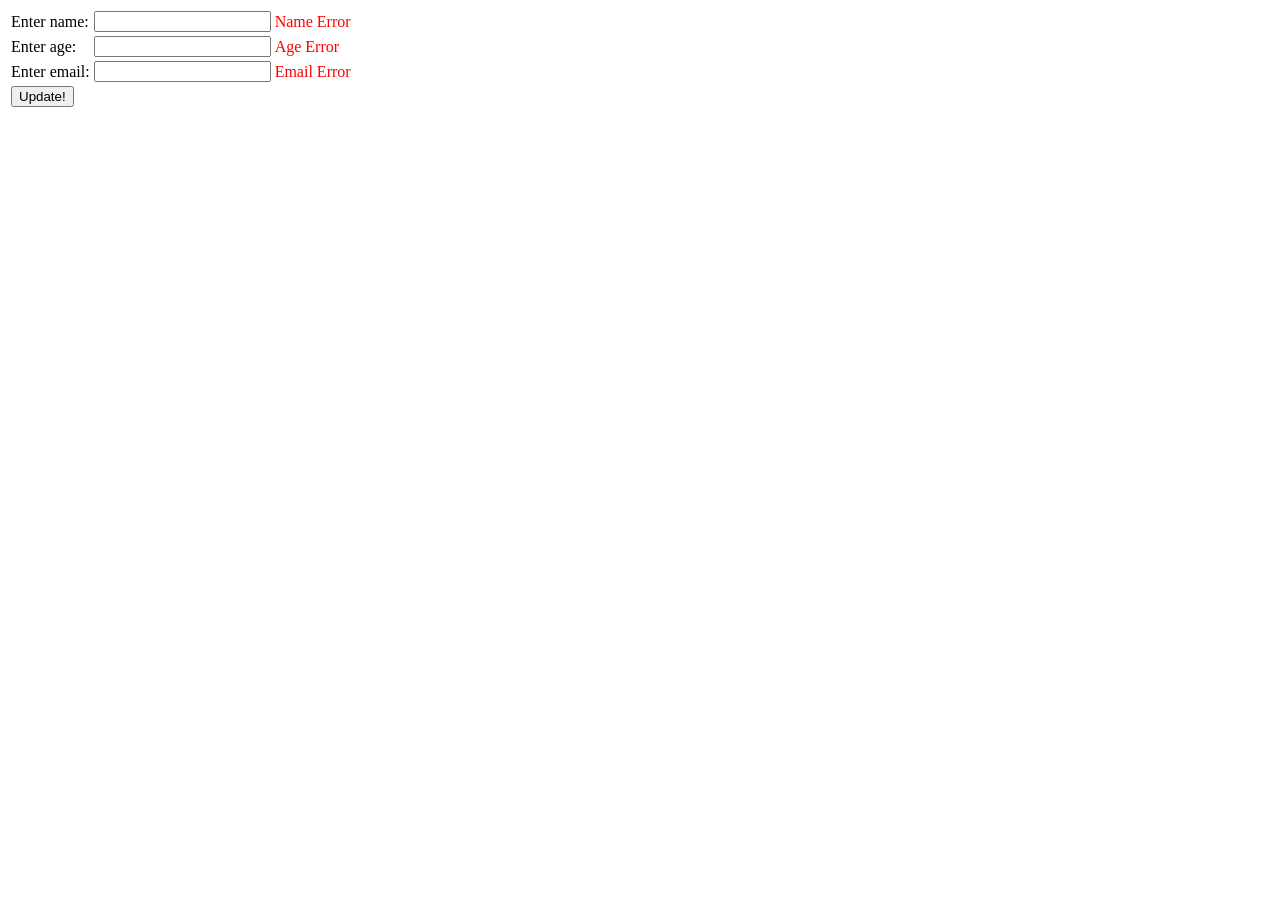
==== src/main/webapp/WEB-INF/views/people/edit.html @ 50ff8757 "feat(views): add CRUD HTML templates for people" ====
<!DOCTYPE html>
<html lang="en" xmlns:th="http://www.thymeleaf.org">
<head>
    <meta charset="UTF-8">
    <title>Update Person</title>

</head>
<body>


<form th:method="PATCH" th:action="@{/people/{id}(id=${person.getId()})}" th:object="${person}">

    <table>
        <tr>
            <td><label for="name">Enter name: </label></td>
            <td><input type="text" id="name" th:field="*{name}"></td>
            <td style="color: red" th:if="${#fields.hasErrors('name')}" th:errors="*{name}">Name Error</td>
        </tr>

        <tr>
            <td><label for="age">Enter age: </label></td>
            <td><input type="number" id="age" th:field="*{age}"></td>
            <td style="color: red" th:if="${#fields.hasErrors('age')}" th:errors="*{age}">Age Error</td>
        </tr>

        <tr>
            <td><label for="email">Enter email: </label></td>
            <td><input type="email" id="email" th:field="*{email}"></td>
            <td style="color: red" th:if="${#fields.hasErrors('email')}" th:errors="*{email}">Email Error</td>
        </tr>

        <tr>
            <td>
                <button type="submit">Update!</button>
            </td>
        </tr>
    </table>


</form>


</body>
</html>
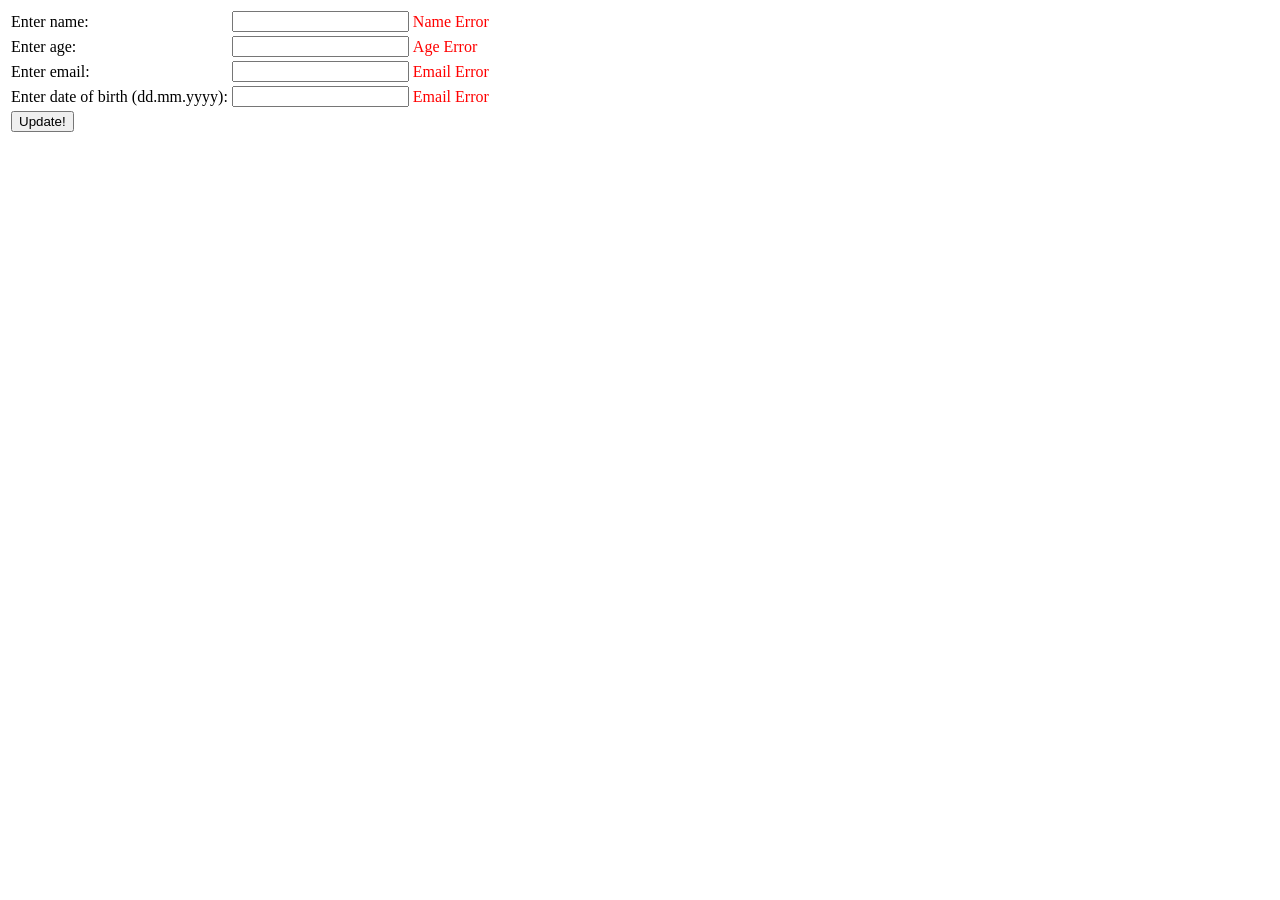
==== commit 019a2c5c: "Configure static resources and add CSS flexbox styles to views" ====
--- a/src/main/webapp/WEB-INF/views/people/edit.html
+++ b/src/main/webapp/WEB-INF/views/people/edit.html
@@ -30,6 +30,13 @@
         </tr>
 
         <tr>
+            <td><label for="date_of_birth">Enter date of birth (dd.mm.yyyy): </label></td>
+            <td><input type="text" id="date_of_birth" th:field="*{dateOfBirth}"></td>
+            <td style="color: red" th:if="${#fields.hasErrors('dateOfBirth')}" th:errors="*{dateOfBirth}">Email Error</td>
+        </tr>
+
+
+        <tr>
             <td>
                 <button type="submit">Update!</button>
             </td>
